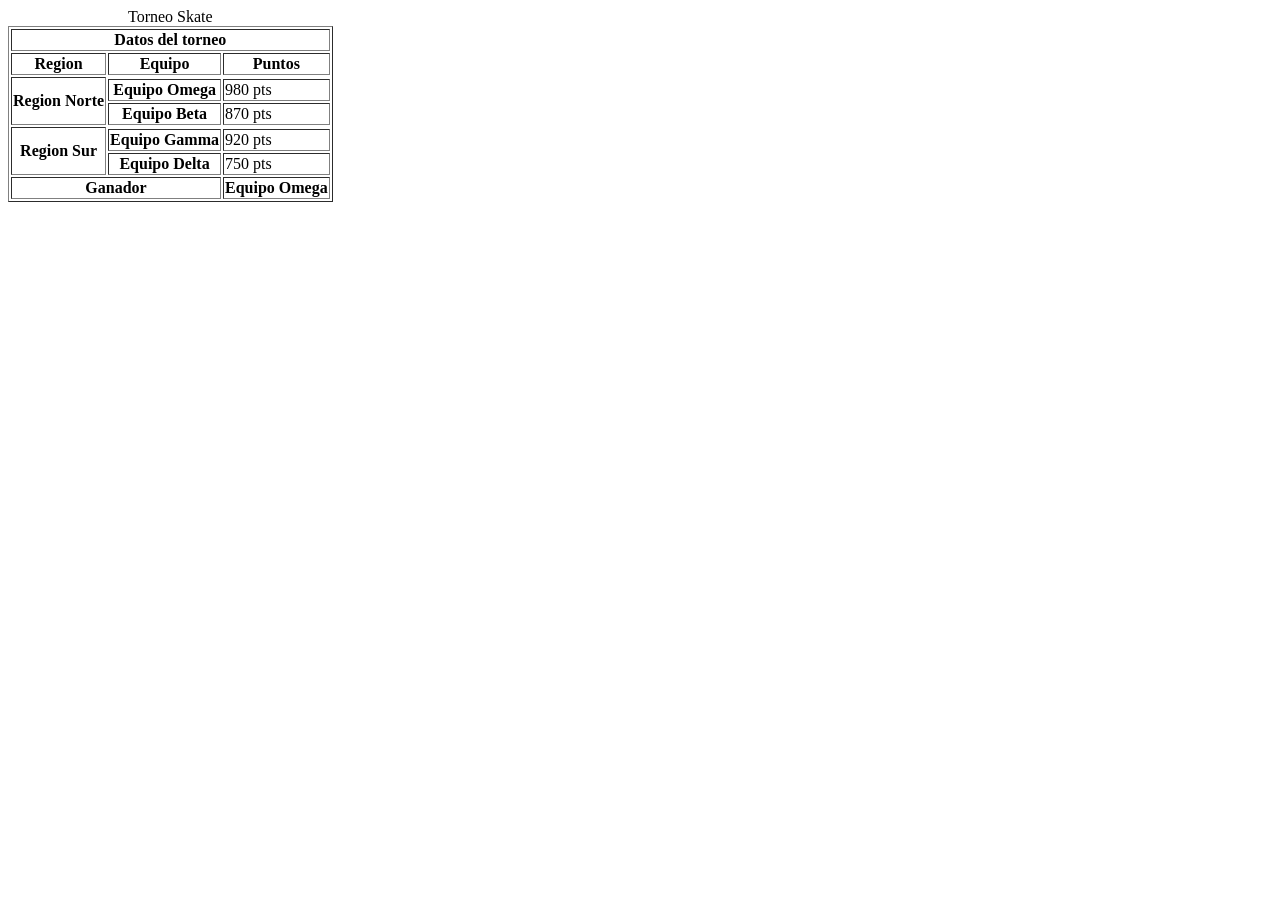
==== TABLAS DEL TORNEO/ejercicio_tabla.html @ b87e3c44 "Add files via upload" ====
<!DOCTYPE html>
<html lang="en">
<head>
    <meta charset="UTF-8">
    <meta name="viewport" content="width=device-width, initial-scale=1.0">
    <title>Torneo Skate</title>
    <link rel="stylesheet" href="tabla.css">
</head>
<body>
   <table border="1">
    <tbody>
    <caption>Torneo Skate</caption>
    <tr>
        <th colspan="3">Datos del torneo</th>
    </tr>
    <tr>
        <th>Region</th>
        <th>Equipo</th>
        <th>Puntos</th>
    </tr>
    <tr>
        <th rowspan="3">Region Norte</th>
    </tr>
        <tr>
        <th>Equipo Omega</th>
        <td>980 pts</td>
        
    </tr>
    <tr>
        <th>Equipo Beta</th>
        <td>870 pts</td>
        
        
    </tr>

     <tr>
        <th rowspan="3">Region Sur</th>
    </tr>
    <tr>
        <th>Equipo Gamma</th>
        <td>920 pts</td>
    </tr>
    <tr>
        <th>Equipo Delta</th>
        <td>750 pts</td>
    </tr>
    </tbody>
    <tfoot>
        <tr>
            <th colspan="2">Ganador</th>
            <th >Equipo Omega</th>
        </tr>
        
    </tfoot>
    
    </table>
</body>
</html>
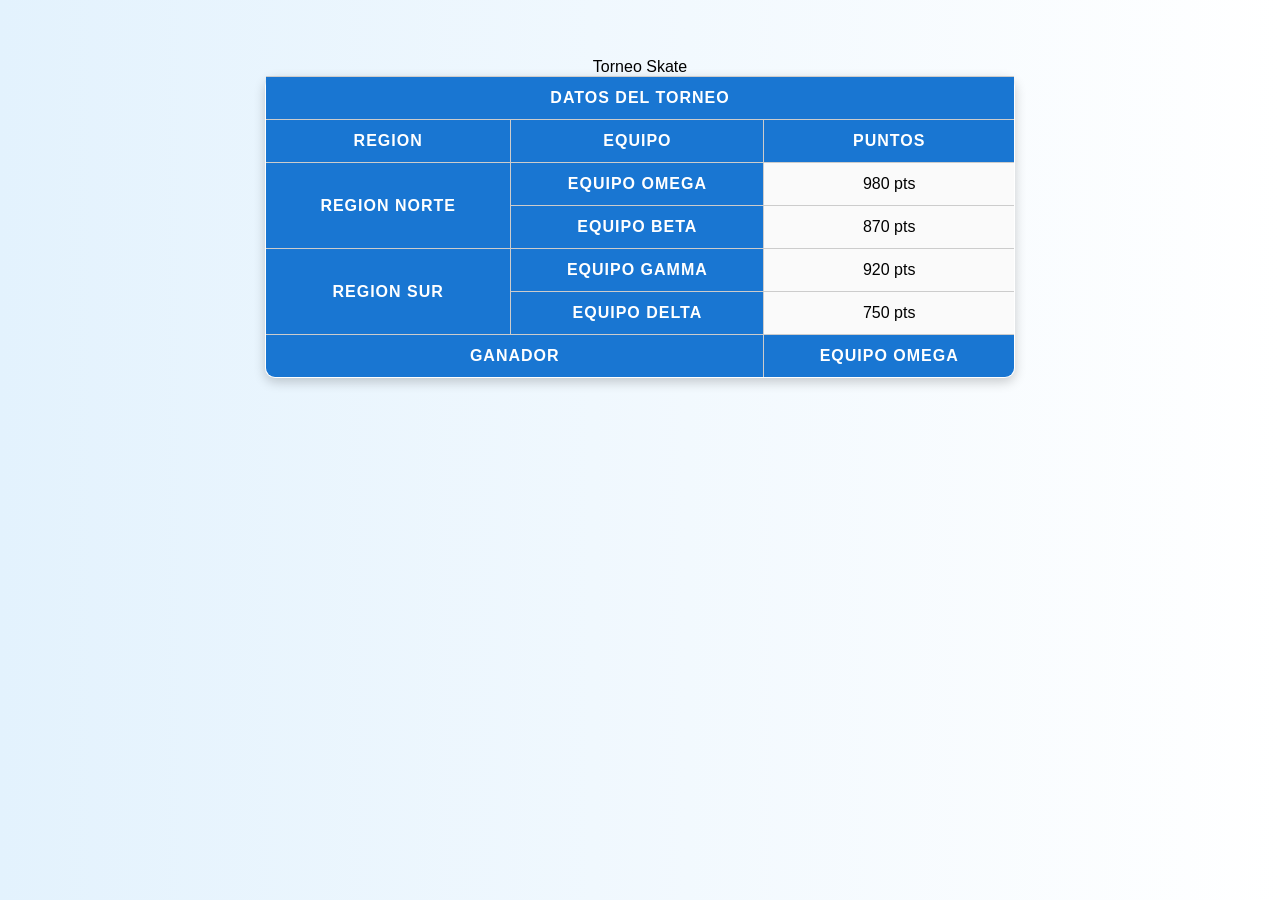
==== commit f0ef7fa7: "Add files via upload" ====
--- a/TABLAS DEL TORNEO/ejercicio_tabla.html
+++ b/TABLAS DEL TORNEO/ejercicio_tabla.html
@@ -5,6 +5,7 @@
     <meta name="viewport" content="width=device-width, initial-scale=1.0">
     <title>Torneo Skate</title>
     <link rel="stylesheet" href="tabla.css">
+    <link rel="stylesheet" href="Css.css">
 </head>
 <body>
    <table border="1">
--- a/TABLAS DEL TORNEO/Css.css
+++ b/TABLAS DEL TORNEO/Css.css
@@ -0,0 +1,36 @@
+body {
+  font-family: 'Segoe UI', Tahoma, Geneva, Verdana, sans-serif;
+  padding: 30px;
+  background: linear-gradient(to right, #e3f2fd, #ffffff);
+}
+
+table {
+  border-collapse: collapse;
+  width: 750px;
+  margin: 20px auto;
+  background-color: #ffffff;
+  border-radius: 10px;
+  overflow: hidden;
+  box-shadow: 0 4px 12px rgba(0,0,0,0.2);
+}
+
+th {
+  background-color: #1976d2;
+  color: white;
+  text-transform: uppercase;
+  letter-spacing: 1px;
+}
+
+td {
+  background-color: #fafafa;
+}
+
+th, td {
+  border: 1px solid #ccc;
+  padding: 12px 16px;
+  text-align: center;
+}
+
+tr:hover td {
+  background-color: #e3f2fd;
+}
